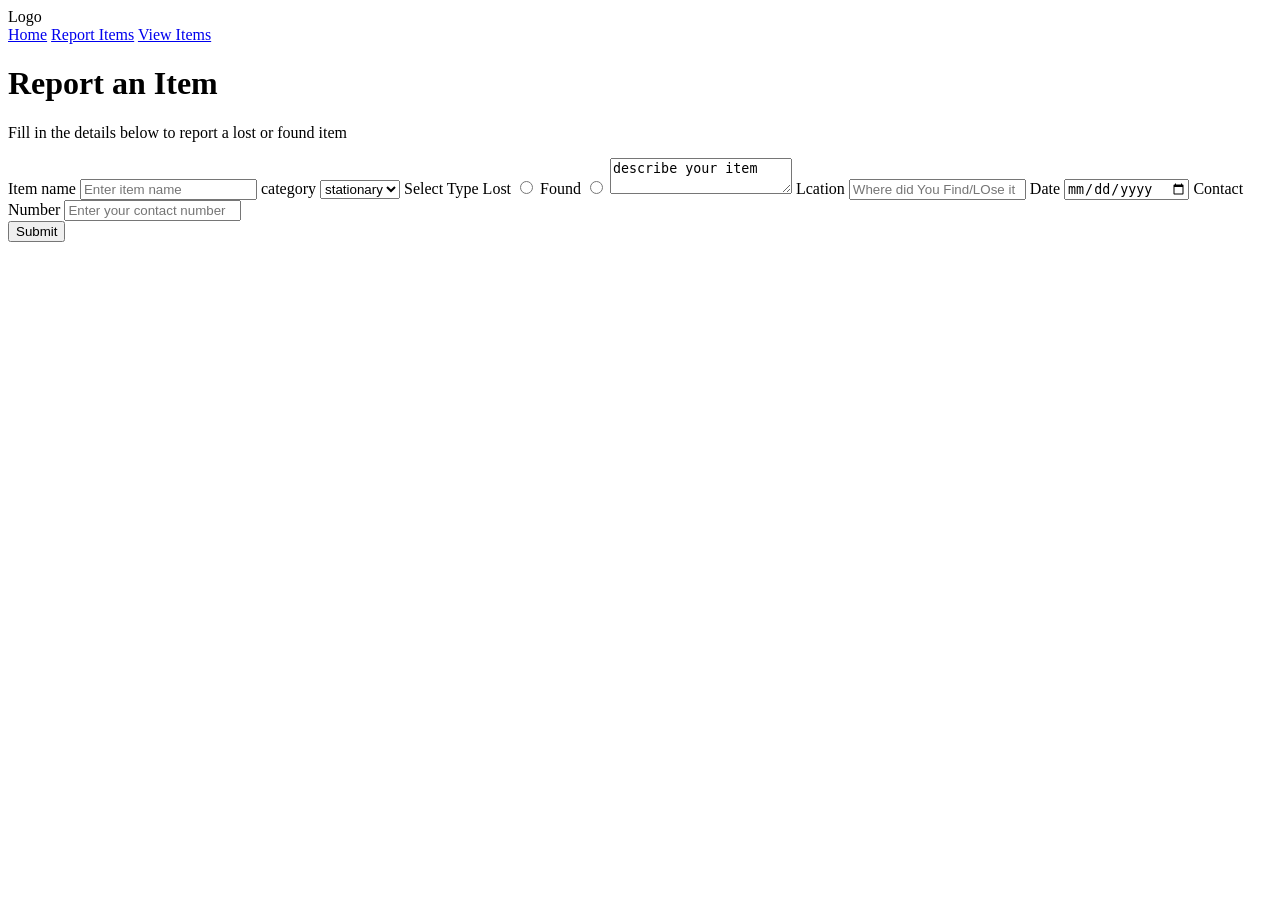
==== add_item.html @ d51425f9 "Create home page and report item page structure" ====
<!DOCTYPE html>
<html lang="en">
<head>
    <meta charset="UTF-8">
    <meta name="viewport" content="width=device-width, initial-scale=1.0">
    <title>Add Items</title>
</head>
<body>
    <header>
        <div class="navbar">
            <div id="Logo">Logo</div>
            <div class="navbar_links">
                <a id="homePage" href="index.html">Home</a>
                <a id="reportPage" href="add_item.html">Report Items</a>
                <a id="itemsPage" href="itmes.html">View Items</a>
            </div>
        </div>
    </header>
    <main>
        <div class="formSec">
            <h1 id="formHeader">Report an Item</h1>
            <p id="formDescription">Fill in the details below to report a lost or found item</p>
            <form id="form">
                <label>Item name
                <input type="text" id="itemName" class="inputSec" placeholder="Enter item name">
                </label>
                <label>category
                <select id="category" name="category" id="categoryOptions">
                    <option value="stationary">stationary</option>
                    <option value="stationary">stationary</option>
                    <option value="stationary">stationary</option>
                    <option value="stationary">stationary</option>
                </select>
                </label>Select Type
                    <label id="itemType">Lost
                        <input type="radio" name="itemType" value="Lost">
                    </label>
                    <label id="itemType">Found
                        <input type="radio" name="itemType" value="Found">
                    </label>
                </label>
                <textarea  id="itemDescription">describe your item
                </textarea>
                <label>Lcation
                <input id="location" type="text" class="inputSec" placeholder="Where did You Find/LOse it">
                </label>
                <label>Date
                <input id="date" type="date" class="inputSec">
                </label>
                <label>Contact Number
                <input id="contact" type="text" class="inputSec" placeholder="Enter your contact number">
                </label>
            </form>
            <button id="submit">Submit</button>
        </div>
    </main>
</body>
</html>
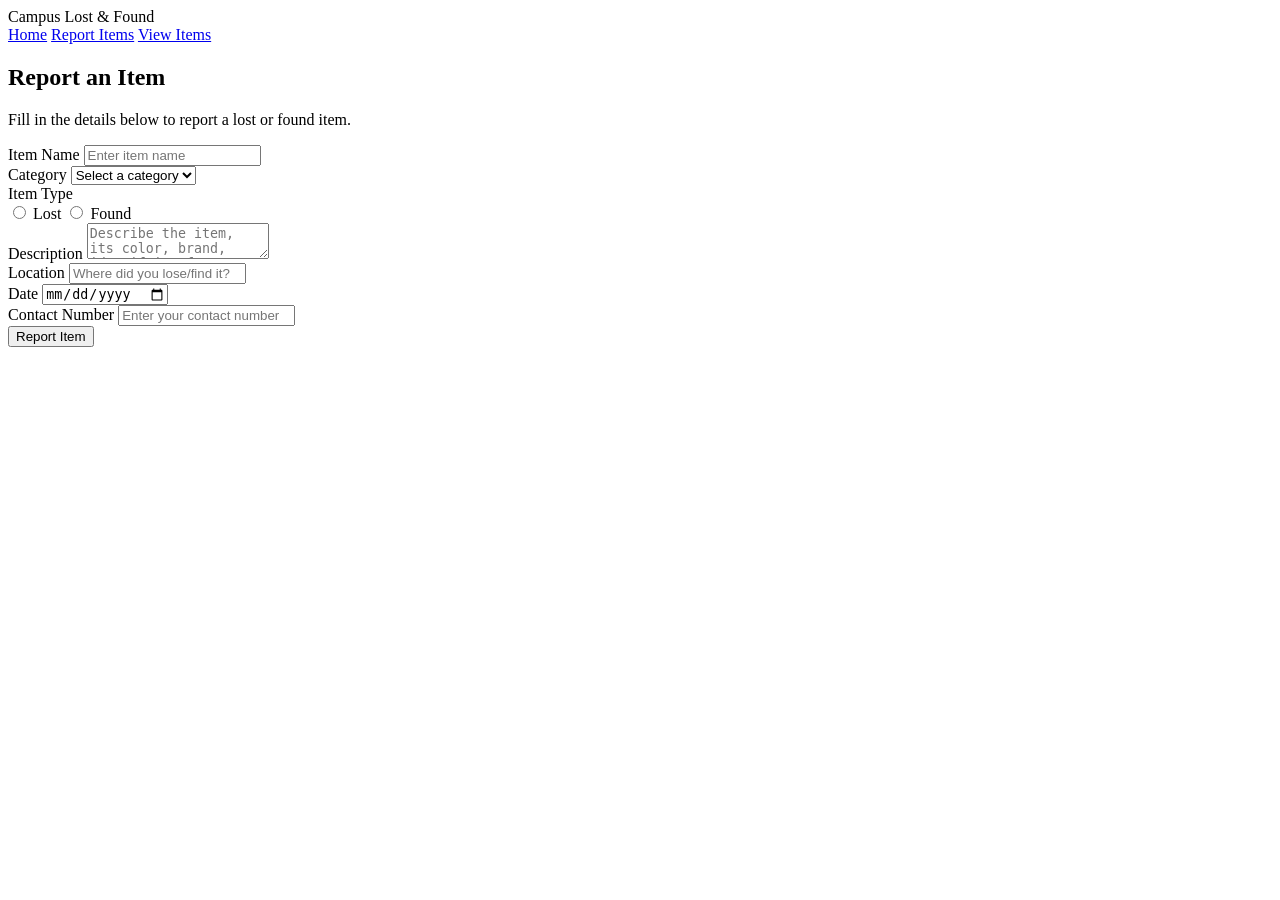
==== commit dfcba2eb: "add css" ====
--- a/add_item.html
+++ b/add_item.html
@@ -1,58 +1,217 @@
+
 <!DOCTYPE html>
 <html lang="en">
+
 <head>
     <meta charset="UTF-8">
     <meta name="viewport" content="width=device-width, initial-scale=1.0">
-    <title>Add Items</title>
+
+    <title>Report Item | Campus Lost & Found</title>
+
+    <link rel="stylesheet" href="css/add_items.css">
 </head>
+
 <body>
+
     <header>
-        <div class="navbar">
-            <div id="Logo">Logo</div>
+        <nav class="navbar">
+
+            <div class="logo">Campus Lost & Found</div>
+
             <div class="navbar_links">
                 <a id="homePage" href="index.html">Home</a>
                 <a id="reportPage" href="add_item.html">Report Items</a>
                 <a id="itemsPage" href="itmes.html">View Items</a>
             </div>
-        </div>
+        </nav>
     </header>
+
+
     <main>
-        <div class="formSec">
-            <h1 id="formHeader">Report an Item</h1>
-            <p id="formDescription">Fill in the details below to report a lost or found item</p>
+
+        <section class="formSec">
+
+            <div class="formHeader">
+                <h1>Report an Item</h1>
+
+                <p>
+                    Fill in the details below to report a lost or found item.
+                </p>
+            </div>
+
+
             <form id="form">
-                <label>Item name
-                <input type="text" id="itemName" class="inputSec" placeholder="Enter item name">
-                </label>
-                <label>category
-                <select id="category" name="category" id="categoryOptions">
-                    <option value="stationary">stationary</option>
-                    <option value="stationary">stationary</option>
-                    <option value="stationary">stationary</option>
-                    <option value="stationary">stationary</option>
-                </select>
-                </label>Select Type
-                    <label id="itemType">Lost
-                        <input type="radio" name="itemType" value="Lost">
-                    </label>
-                    <label id="itemType">Found
-                        <input type="radio" name="itemType" value="Found">
-                    </label>
-                </label>
-                <textarea  id="itemDescription">describe your item
-                </textarea>
-                <label>Lcation
-                <input id="location" type="text" class="inputSec" placeholder="Where did You Find/LOse it">
-                </label>
-                <label>Date
-                <input id="date" type="date" class="inputSec">
-                </label>
-                <label>Contact Number
-                <input id="contact" type="text" class="inputSec" placeholder="Enter your contact number">
-                </label>
+
+                <!-- Item Name -->
+                <div class="formGroup">
+
+                    <label for="itemName">
+                        Item Name
+                    </label>
+
+                    <input
+                        type="text"
+                        id="itemName"
+                        class="inputSec"
+                        placeholder="Enter item name"
+                        required
+                    >
+
+                </div>
+
+
+                <!-- Category -->
+                <div class="formGroup">
+
+                    <label for="category">
+                        Category
+                    </label>
+
+                    <select id="category" name="category" required>
+
+                        <option value="" disabled selected>
+                            Select a category
+                        </option>
+
+                        <option value="stationery">
+                            Stationery
+                        </option>
+
+                        <option value="electronics">
+                            Electronics
+                        </option>
+
+                        <option value="documents">
+                            Documents
+                        </option>
+
+                        <option value="personal">
+                            Personal Items
+                        </option>
+
+                    </select>
+
+                </div>
+
+
+                <!-- Item Type -->
+                <div class="formGroup">
+
+                    <label>
+                        Item Type
+                    </label>
+
+                    <div class="itemTypeContainer">
+
+                        <label class="itemType">
+                            <input
+                                type="radio"
+                                name="itemType"
+                                value="Lost"
+                                required
+                            >
+
+                            <span>Lost</span>
+                        </label>
+
+
+                        <label class="itemType">
+                            <input
+                                type="radio"
+                                name="itemType"
+                                value="Found"
+                            >
+
+                            <span>Found</span>
+                        </label>
+
+                    </div>
+
+                </div>
+
+
+                <!-- Description -->
+                <div class="formGroup">
+
+                    <label for="itemDescription">
+                        Description
+                    </label>
+
+                    <textarea
+                        id="itemDescription"
+                        placeholder="Describe the item, its color, brand, identifying features, etc."
+                        required
+                    ></textarea>
+
+                </div>
+
+
+                <!-- Location -->
+                <div class="formGroup">
+
+                    <label for="location">
+                        Location
+                    </label>
+
+                    <input
+                        id="location"
+                        type="text"
+                        class="inputSec"
+                        placeholder="Where did you lose/find it?"
+                        required
+                    >
+
+                </div>
+
+
+                <!-- Date -->
+                <div class="formGroup">
+
+                    <label for="date">
+                        Date
+                    </label>
+
+                    <input
+                        id="date"
+                        type="date"
+                        class="inputSec"
+                        required
+                    >
+
+                </div>
+
+
+                <!-- Contact -->
+                <div class="formGroup">
+
+                    <label for="contact">
+                        Contact Number
+                    </label>
+
+                    <input
+                        id="contact"
+                        type="tel"
+                        class="inputSec"
+                        placeholder="Enter your contact number"
+                        required
+                    >
+
+                </div>
+
+
+                <!-- Submit -->
+                <button id="submit" type="submit">
+                    Report Item
+                </button>
+
             </form>
-            <button id="submit">Submit</button>
-        </div>
+
+        </section>
+
     </main>
+
 </body>
-</html>+
+</html>
+
+
